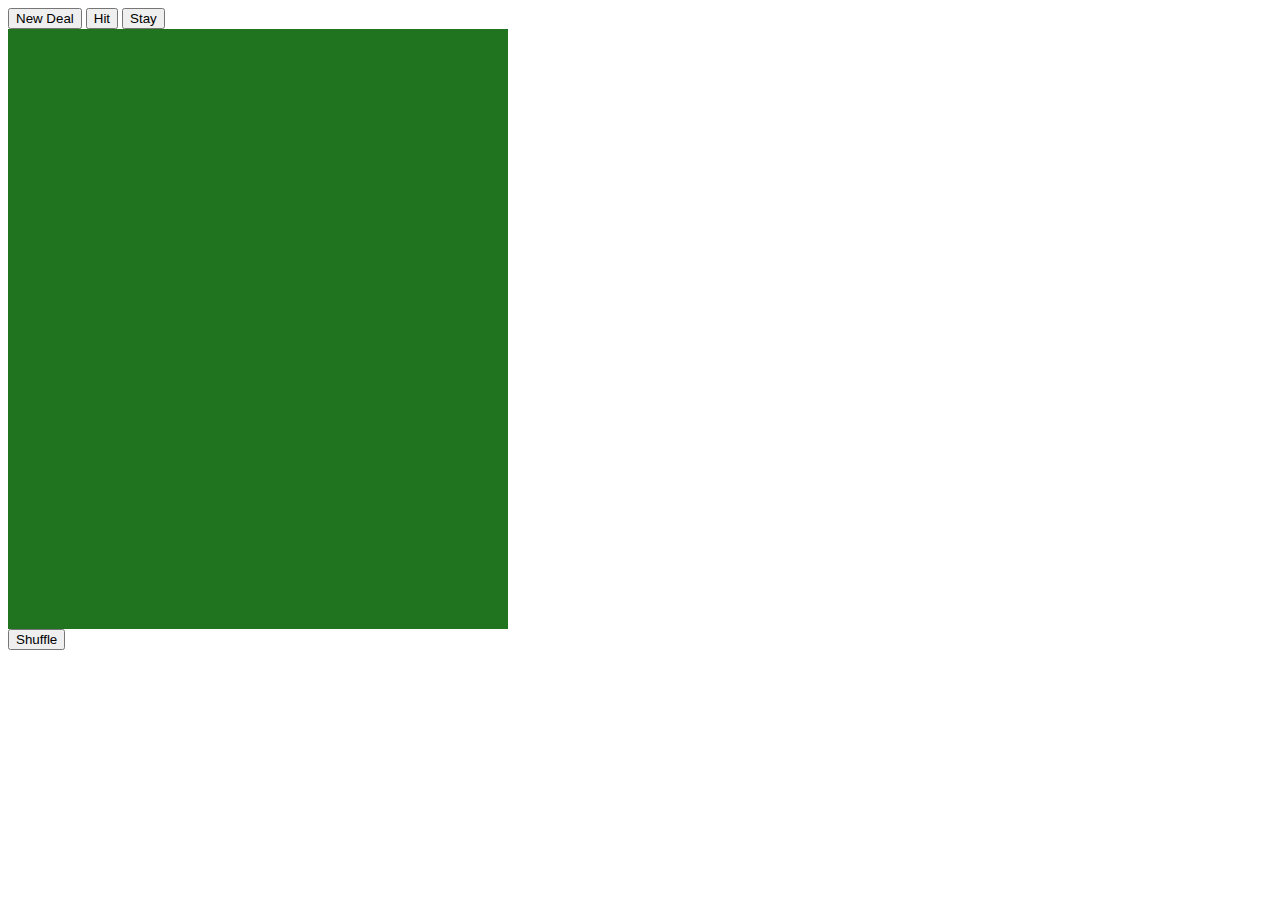
==== index.html @ 3f2eac23 "gaves dealers aces and adding in rainman style card counting" ====
<!DOCTYPE html>
<html lang="en">
<head>
    <meta charset="UTF-8">
    <meta name="viewport" content="width=device-width, initial-scale=1.0">
    <title>Blackjack</title>
    <link rel="stylesheet" href="main.css">
    <script src="https://code.jquery.com/jquery-3.5.1.js" integrity="sha256-QWo7LDvxbWT2tbbQ97B53yJnYU3WhH/C8ycbRAkjPDc=" crossorigin="anonymous"></script>
    <script src="app.js"></script>
</head>
<body>
   <aside class="leftside">
      <button class="button">New Deal</button>     
      <button class="hit-btn">Hit</button>
      <button class="stay-btn">Stay</button>
   </aside>

   <div class="container">     
      <div class="table">
         <div class="playerHand">
         </div>
         <div class="dealerHand">
         </div>
         
      </div>   
   </div>
   <aside class="rightside">
      <div class="remaining"></div> 
      <button class="shuffle">Shuffle</button>
      <p class="cardCount"></p>
   </aside>
</body>
</html>
---- main.css ----
.body {
    display: flex;

}

.table {
    align-self: center;
    height: 600px;
    width: 500px;
    background-color: rgb(32, 116, 32);
    display: flex;
    justify-content: center;
}

.playerHand {
    align-self: flex-end;
    flex-wrap: wrap;
    display: inline-block;
}
.dealerHand {
    align-self: flex-start;
}
.left {
    height: 110px;
    width: 80px;
    background-size: cover;
    background-position: center;
    display: inline-block;
}
.right {
    height: 110px;
    width: 80px;
    background-size: cover;
    background-position: center;
    display: inline-block;
    transform: translate(-65px);
}
.hit {
    height: 110px;
    width: 80px;
    background-size: cover;
    background-position: center;
    display: inline-block;

}
.dHit {
    height: 110px;
    width: 80px;
    background-size: cover;
    background-position: center;
    display: inline-block;

}


.dLeft {
    height: 110px;
    width: 80px;
    background-size: cover;
    background-position: center;
    display: inline-block;
}
.dRight {
    height: 110px;
    width: 80px;
    background-size: cover;
    background-position: center;
    display: inline-block;
    transform: translate(-65px);
}

.back {
    transform: scale(1.3);
}
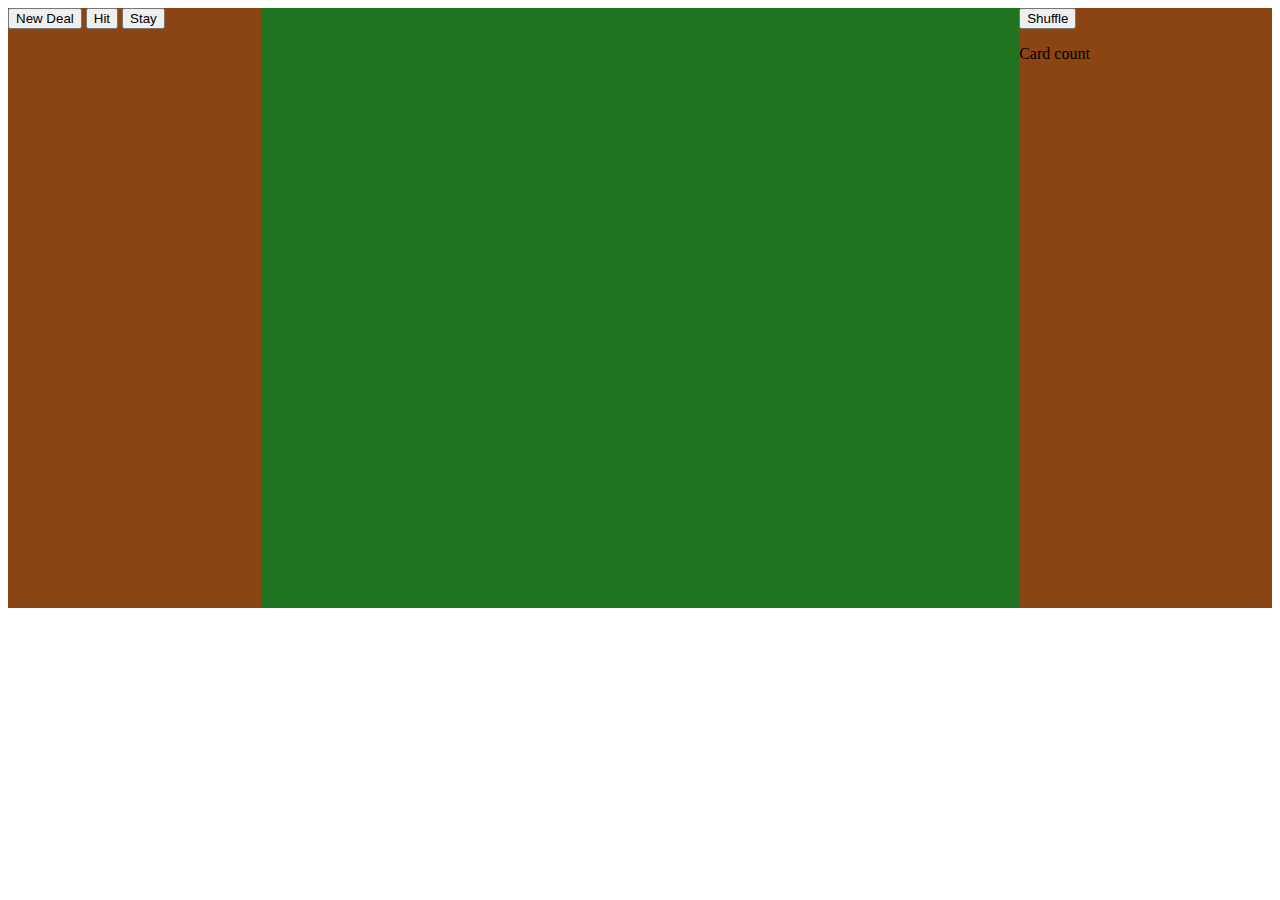
==== commit fa268756: "Bug fixes and code clean up, plus more css styling" ====
--- a/index.html
+++ b/index.html
@@ -1,3 +1,6 @@
+<!-- deckofcardsapi.com is the credited with all front card images and the data set i'm useing
+https://www.pngwing.com/ supplied the back of card img used for the dealer. -->
+
 <!DOCTYPE html>
 <html lang="en">
 <head>
@@ -19,6 +22,7 @@
       <div class="table">
          <div class="playerHand">
          </div>
+         <div class="gamelog"></div>
          <div class="dealerHand">
          </div>
          
@@ -27,6 +31,7 @@
    <aside class="rightside">
       <div class="remaining"></div> 
       <button class="shuffle">Shuffle</button>
+      <p>Card count</p>
       <p class="cardCount"></p>
    </aside>
 </body>
--- a/main.css
+++ b/main.css
@@ -1,21 +1,36 @@
-.body {
+body {
     display: flex;
+    flex-wrap: wrap;
 
+}
+.container {
+    width: 60%;
+    display: flex;
+    justify-content: center;
+    background-color: darkslategray;
+}
+aside {
+    width: 20%;
+    background-color: saddlebrown;
 }
 
 .table {
     align-self: center;
     height: 600px;
-    width: 500px;
+    width: 800px;
     background-color: rgb(32, 116, 32);
     display: flex;
     justify-content: center;
+    flex-direction: row;
 }
 
 .playerHand {
     align-self: flex-end;
     flex-wrap: wrap;
     display: inline-block;
+}
+.gamelog {
+    align-self: center;
 }
 .dealerHand {
     align-self: flex-start;
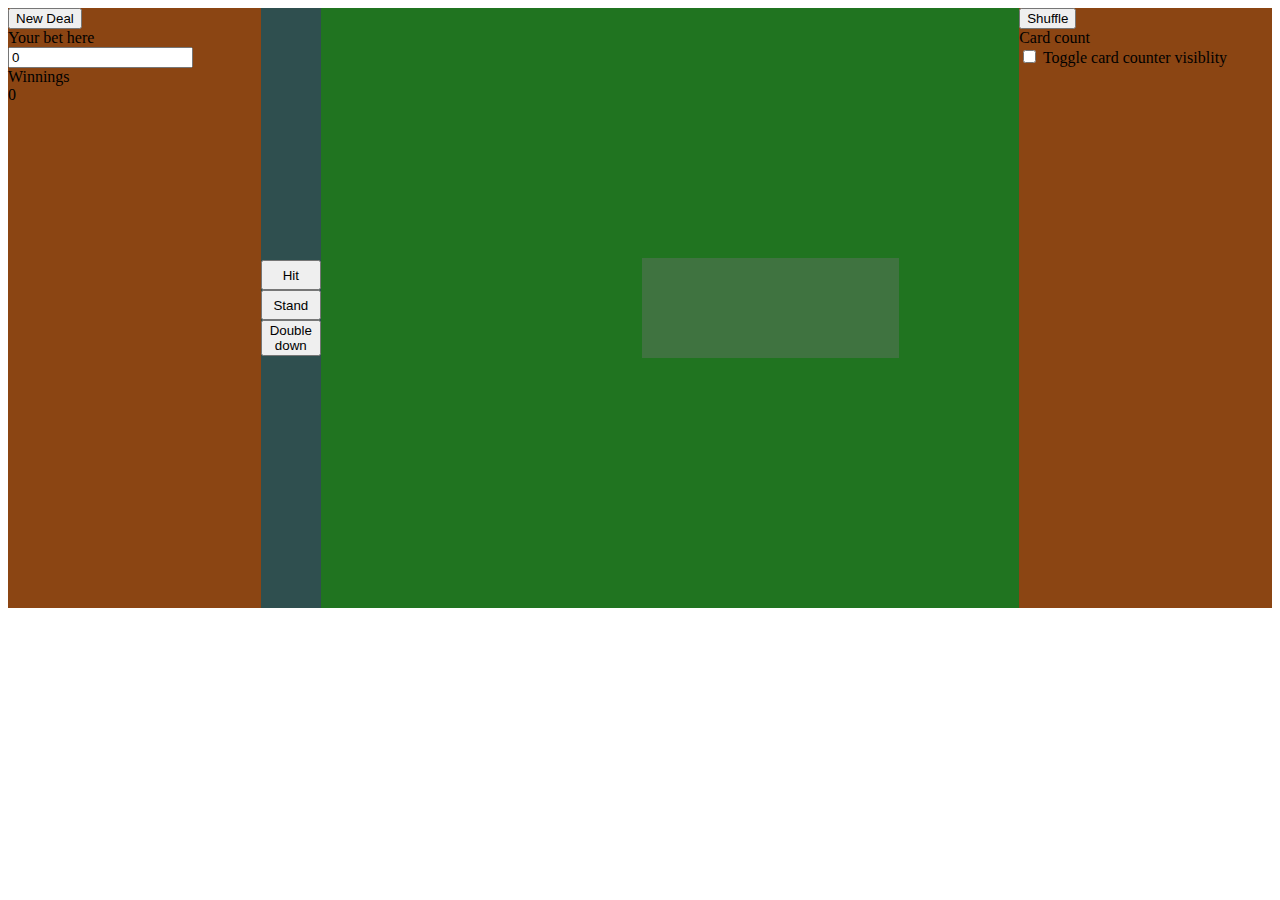
==== commit 30cf7bf1: "fixed the game log, and some bugs. added in double down feature" ====
--- a/index.html
+++ b/index.html
@@ -13,12 +13,23 @@
 </head>
 <body>
    <aside class="leftside">
-      <button class="button">New Deal</button>     
-      <button class="hit-btn">Hit</button>
-      <button class="stay-btn">Stay</button>
+      <button class="newDeal">New Deal</button>     
+      <div class="betholder">
+         <label for="number">Your bet here</label>
+         <input type ="number" value="0" class="bet">
+         <p>Winnings</p>
+         <p class="winings">0</p>
+      </div>
+      
    </aside>
 
-   <div class="container">     
+   <div class="container"> 
+      <div class="buttons">
+         <button class="hit-btn">Hit</button>
+         <button class="stay-btn">Stand</button>
+         <button class="doubledown">Double down</button>
+      </div>
+          
       <div class="table">
          <div class="playerHand">
          </div>
@@ -31,8 +42,12 @@
    <aside class="rightside">
       <div class="remaining"></div> 
       <button class="shuffle">Shuffle</button>
-      <p>Card count</p>
+      <p class="cardCounter">Card count</p>
       <p class="cardCount"></p>
+
+      <input type="checkbox" class="counterchecker">
+      <label>Toggle card counter visiblity</label>
+
    </aside>
 </body>
 </html>--- a/main.css
+++ b/main.css
@@ -7,33 +7,62 @@
     width: 60%;
     display: flex;
     justify-content: center;
+    justify-content: space-evenly;
     background-color: darkslategray;
+
 }
 aside {
     width: 20%;
     background-color: saddlebrown;
 }
 
+.buttons {
+    display: flex;
+    flex-direction: column;
+    justify-content: center;
+}
+
+.stay-btn {
+    height: 30px;
+    width: 60px;
+}
+
+.hit-btn {
+    height: 30px;
+    width: 60px;
+}
+
 .table {
     align-self: center;
     height: 600px;
-    width: 800px;
+    width: 900px;
     background-color: rgb(32, 116, 32);
     display: flex;
     justify-content: center;
     flex-direction: row;
 }
-
+p {
+    margin: 0;
+    padding: 0;
+}
 .playerHand {
+    display: flex;
     align-self: flex-end;
-    flex-wrap: wrap;
-    display: inline-block;
+    flex-direction: row;
+    width: 500px;
 }
 .gamelog {
+    height: 100px;
+    width: 400px;
+    overflow: auto;
     align-self: center;
+    background-color: rgba(109, 114, 113, 0.4);
 }
 .dealerHand {
     align-self: flex-start;
+    display: flex;
+    flex-direction: row;
+    width: 500px;
 }
 .left {
     height: 110px;
@@ -67,7 +96,6 @@
 
 }
 
-
 .dLeft {
     height: 110px;
     width: 80px;
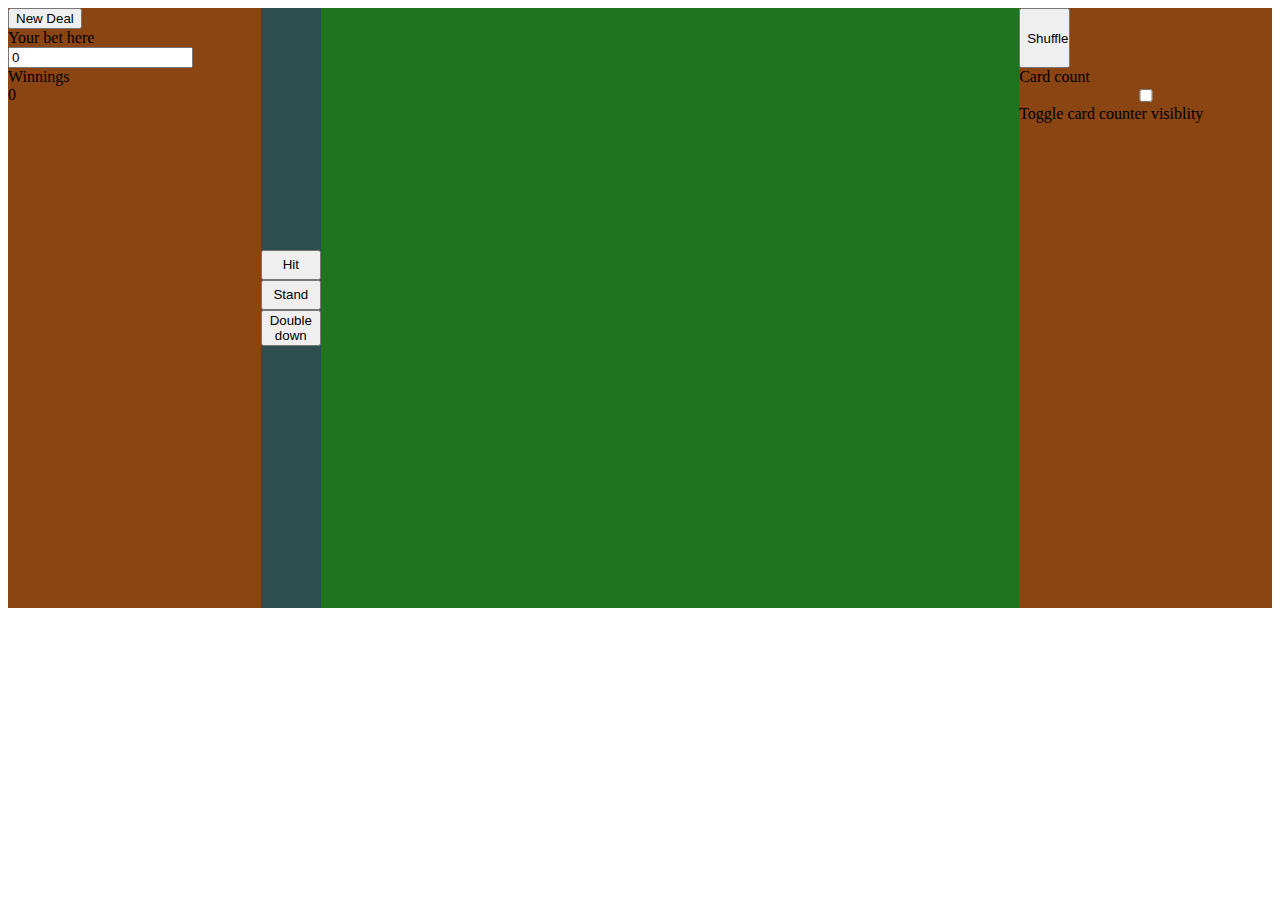
==== commit e532fccd: "started a split feature and changed how the game log works." ====
--- a/index.html
+++ b/index.html
@@ -28,6 +28,7 @@
          <button class="hit-btn">Hit</button>
          <button class="stay-btn">Stand</button>
          <button class="doubledown">Double down</button>
+         <button class="split">Split</button>
       </div>
           
       <div class="table">
--- a/main.css
+++ b/main.css
@@ -14,6 +14,11 @@
 aside {
     width: 20%;
     background-color: saddlebrown;
+}
+
+.rightside {
+    display: flex;
+    flex-direction: column;
 }
 
 .buttons {
@@ -41,22 +46,25 @@
     justify-content: center;
     flex-direction: row;
 }
+
 p {
     margin: 0;
     padding: 0;
 }
+
 .playerHand {
     display: flex;
     align-self: flex-end;
     flex-direction: row;
     width: 500px;
 }
+
 .gamelog {
     height: 100px;
-    width: 400px;
-    overflow: auto;
+    width: 60%;
+    justify-content: center;
+    display: flex;
     align-self: center;
-    background-color: rgba(109, 114, 113, 0.4);
 }
 .dealerHand {
     align-self: flex-start;
@@ -96,6 +104,10 @@
 
 }
 
+.split {
+    visibility: hidden;
+}
+
 .dLeft {
     height: 110px;
     width: 80px;
@@ -112,6 +124,11 @@
     transform: translate(-65px);
 }
 
+.shuffle {
+    height: 10%;
+    width: 20%;
+}
+
 .back {
     transform: scale(1.3);
 }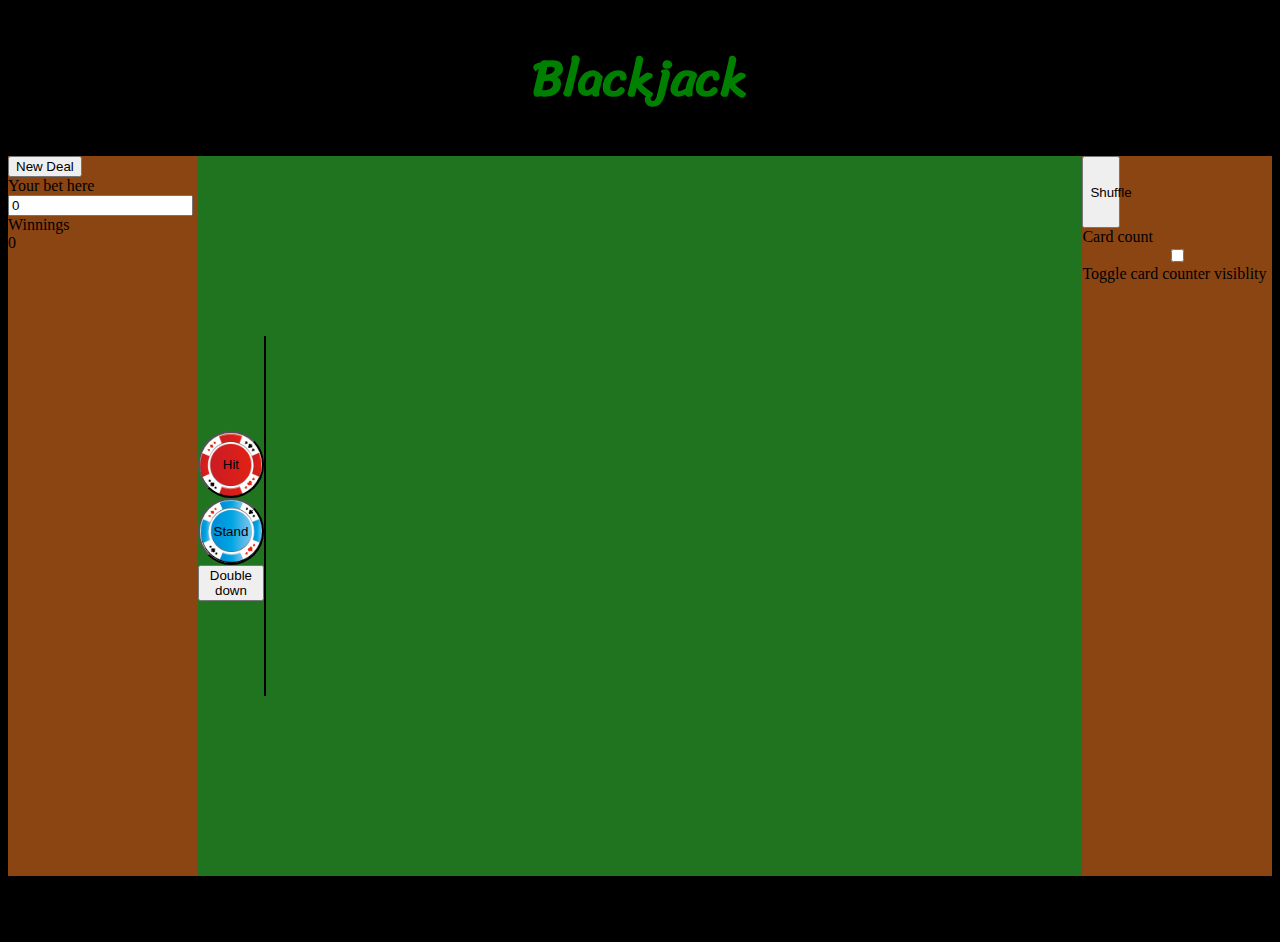
==== commit 15315bd3: "changed some colors" ====
--- a/index.html
+++ b/index.html
@@ -6,49 +6,55 @@
 <head>
     <meta charset="UTF-8">
     <meta name="viewport" content="width=device-width, initial-scale=1.0">
+    <link href="https://fonts.googleapis.com/css2?family=Sriracha&display=swap" rel="stylesheet">
     <title>Blackjack</title>
     <link rel="stylesheet" href="main.css">
     <script src="https://code.jquery.com/jquery-3.5.1.js" integrity="sha256-QWo7LDvxbWT2tbbQ97B53yJnYU3WhH/C8ycbRAkjPDc=" crossorigin="anonymous"></script>
     <script src="app.js"></script>
 </head>
 <body>
-   <aside class="leftside">
-      <button class="newDeal">New Deal</button>     
-      <div class="betholder">
-         <label for="number">Your bet here</label>
-         <input type ="number" value="0" class="bet">
-         <p>Winnings</p>
-         <p class="winings">0</p>
-      </div>
-      
-   </aside>
-
-   <div class="container"> 
-      <div class="buttons">
-         <button class="hit-btn">Hit</button>
-         <button class="stay-btn">Stand</button>
-         <button class="doubledown">Double down</button>
-         <button class="split">Split</button>
-      </div>
-          
-      <div class="table">
-         <div class="playerHand">
-         </div>
-         <div class="gamelog"></div>
-         <div class="dealerHand">
+   <div class="title">
+   <h1>Blackjack</h1>
+   </div>
+   <div class="gameboard">
+      <aside class="leftside">
+         <button class="newDeal">New Deal</button>     
+         <div class="betholder">
+            <label for="number">Your bet here</label>
+            <input type ="number" value="0" class="bet">
+            <p>Winnings</p>
+            <p class="winings">0</p>
          </div>
          
-      </div>   
+      </aside>
+
+      <div class="container"> 
+         <div class="buttons">
+            <button class="hit-btn">Hit</button>
+            <button class="stay-btn">Stand</button>
+            <button class="doubledown">Double down</button>
+            <!-- <button class="split">Split</button> -->
+         </div>
+            
+         <div class="table">
+            <div class="playerHand">
+            </div>
+            <div class="gamelog"></div>
+            <div class="dealerHand">
+            </div>
+            
+         </div>   
+      </div>
+      <aside class="rightside">
+         <div class="remaining"></div> 
+         <button class="shuffle">Shuffle</button>
+         <p class="cardCounter">Card count</p>
+         <p class="cardCount"></p>
+
+         <input type="checkbox" class="counterchecker">
+         <label>Toggle card counter visiblity</label>
+
+      </aside>
    </div>
-   <aside class="rightside">
-      <div class="remaining"></div> 
-      <button class="shuffle">Shuffle</button>
-      <p class="cardCounter">Card count</p>
-      <p class="cardCount"></p>
-
-      <input type="checkbox" class="counterchecker">
-      <label>Toggle card counter visiblity</label>
-
-   </aside>
 </body>
 </html>--- a/main.css
+++ b/main.css
@@ -1,25 +1,46 @@
+/* Main body elements */
+
 body {
+    background-color: black;
+    height: 900px;
+}
+.gameboard {
     display: flex;
-    flex-wrap: wrap;
+    height: 80%;
+}
 
+h1 {
+    color: green;
+    font-family: 'Sriracha', cursive;
+    text-align: center;
+    font-size: 50px;
 }
+
+aside {
+    width: 15%;
+    background-color: saddlebrown;
+}
+
 .container {
-    width: 60%;
+    width: 70%;
     display: flex;
     justify-content: center;
     justify-content: space-evenly;
-    background-color: darkslategray;
+    background-color: rgb(32, 116, 32);
 
 }
-aside {
-    width: 20%;
-    background-color: saddlebrown;
+
+p {
+    margin: 0;
+    padding: 0;
 }
 
-.rightside {
-    display: flex;
-    flex-direction: column;
-}
+/* new deal button and the betting */
+
+
+
+
+/* gameboard */
 
 .buttons {
     display: flex;
@@ -27,30 +48,37 @@
     justify-content: center;
 }
 
-.stay-btn {
-    height: 30px;
-    width: 60px;
+.hit-btn {
+    height: 5em;
+    width: 5em;
+    background-image: url("imgs/Poker\ Chip.png");
+    background-size: cover;
+    background-position: center;
+    border-radius: 50%;
 }
 
-.hit-btn {
-    height: 30px;
-    width: 60px;
+.stay-btn {
+    height: 5em;
+    width: 5em;
+    background-image: url("imgs/blue\ chip.png");
+    background-size: cover;
+    background-position: center;
+    border-radius: 50%;
 }
 
 .table {
     align-self: center;
-    height: 600px;
+    height: 50%;
     width: 900px;
     background-color: rgb(32, 116, 32);
     display: flex;
     justify-content: center;
     flex-direction: row;
+    border-left: 2px solid;
+
 }
 
-p {
-    margin: 0;
-    padding: 0;
-}
+/* Inside the table */
 
 .playerHand {
     display: flex;
@@ -104,10 +132,6 @@
 
 }
 
-.split {
-    visibility: hidden;
-}
-
 .dLeft {
     height: 110px;
     width: 80px;
@@ -124,11 +148,28 @@
     transform: translate(-65px);
 }
 
+.back {
+    transform: scale(1.3);
+}
+
+/* Deck shuffler and card counting */
+
+.rightside {
+    display: flex;
+    flex-direction: column;
+}
+
 .shuffle {
     height: 10%;
     width: 20%;
 }
 
-.back {
-    transform: scale(1.3);
-}+/* Features to maybe be added in the future */
+/* .split {
+    visibility: hidden;
+} */
+
+
+
+
+
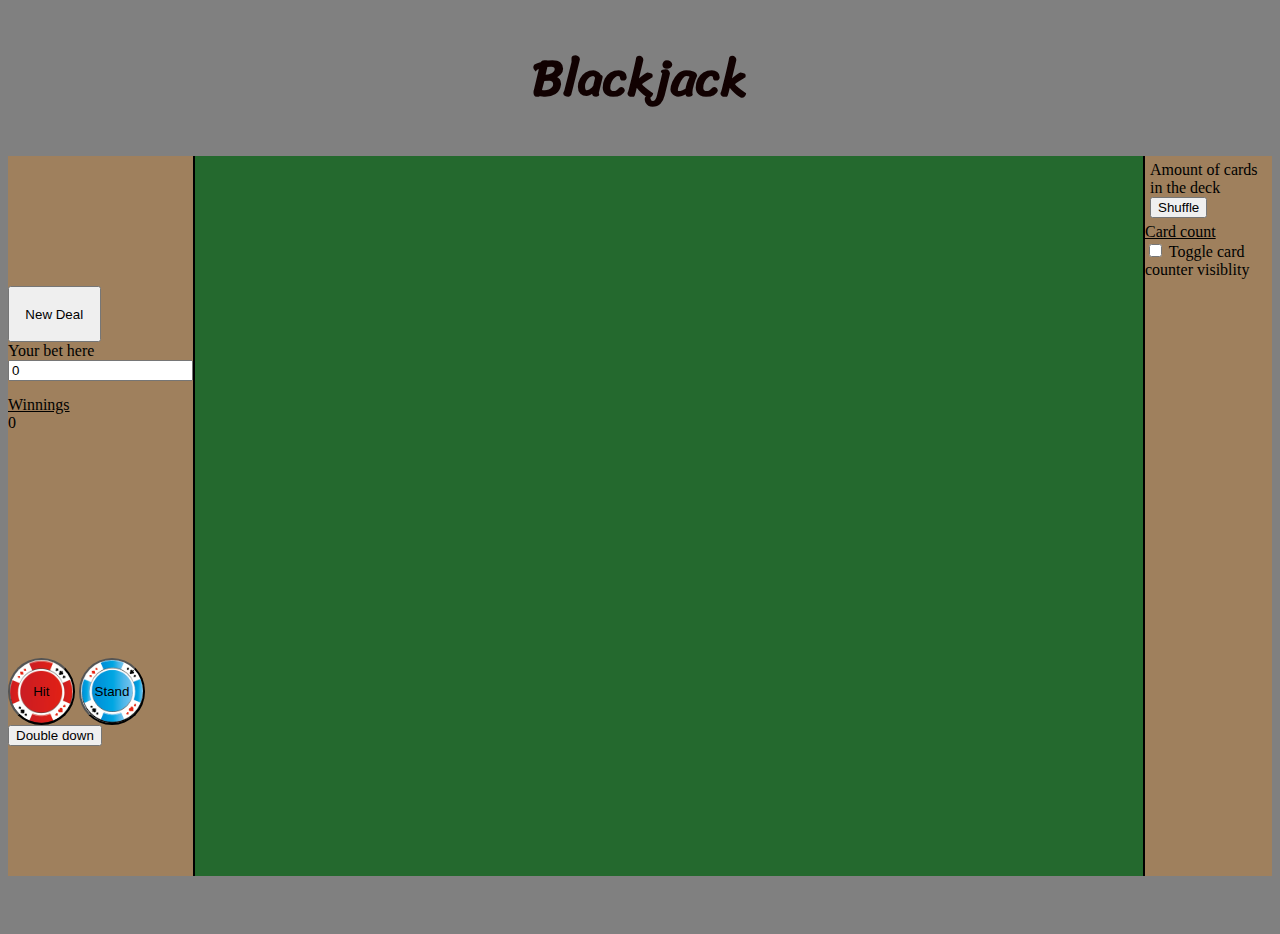
==== commit 81e8ee57: "Play around with styles and added in a semi mobile friendly verison" ====
--- a/index.html
+++ b/index.html
@@ -13,48 +13,60 @@
     <script src="app.js"></script>
 </head>
 <body>
-   <div class="title">
-   <h1>Blackjack</h1>
-   </div>
-   <div class="gameboard">
-      <aside class="leftside">
-         <button class="newDeal">New Deal</button>     
-         <div class="betholder">
-            <label for="number">Your bet here</label>
-            <input type ="number" value="0" class="bet">
-            <p>Winnings</p>
-            <p class="winings">0</p>
+   
+
+   <header class="title">
+      <h1>Blackjack</h1>
+   </header>
+
+   <div class="container">
+      <div class="control">
+         <div class="deal">
+            <button class="newDeal">New Deal</button>     
+            <div class="betholder">
+               <label for="number">Your bet here</label>
+               <br>
+               <input type ="number" value="0" class="bet">   
+               <p class="winningsInfo">
+                  Winnings
+                  <span class="winningsTip">Shows you how much you've won, or more likely how much you've lost</span>
+               </p>
+               <p class="winings">0</p>
+            </div>
          </div>
-         
-      </aside>
-
-      <div class="container"> 
          <div class="buttons">
             <button class="hit-btn">Hit</button>
+            <p class="mobileButton">Hit</p>
             <button class="stay-btn">Stand</button>
+            <p class="mobileButton">Stand</p>
             <button class="doubledown">Double down</button>
-            <!-- <button class="split">Split</button> -->
          </div>
-            
-         <div class="table">
-            <div class="playerHand">
-            </div>
-            <div class="gamelog"></div>
-            <div class="dealerHand">
-            </div>
-            
-         </div>   
       </div>
-      <aside class="rightside">
+
+      <div class="table">
+         <div class="playerHand"></div>
+         <div class="gamelog"></div>
+         <div class="dealerHand"></div>
+      </div>
+
+      <div class="info">
+         <div class="deckInfo">
+         <label>Amount of cards in the deck</label>
          <div class="remaining"></div> 
          <button class="shuffle">Shuffle</button>
-         <p class="cardCounter">Card count</p>
+         </div>
+         <p class="cardCounter">Card count
+         <span class="counterTip">This tracks cards played previously. High cards lower the card count and encourage lower betting, while higher card count suggest an abunaces of higher cards and suggest bigger bettings</span>
+         </p>
          <p class="cardCount"></p>
 
-         <input type="checkbox" class="counterchecker">
+         <input type="checkbox" class="counterchecker" class="tooltip">
+         
          <label>Toggle card counter visiblity</label>
+      </div>
 
-      </aside>
    </div>
+
+
 </body>
 </html>--- a/main.css
+++ b/main.css
@@ -1,50 +1,54 @@
 /* Main body elements */
 
+html, body {
+    height: 100%;
+}
+
 body {
-    background-color: black;
-    height: 900px;
-}
-.gameboard {
-    display: flex;
+    background-color: gray;
+    
+}
+
+.container {
+    width: 100%;
     height: 80%;
-}
+    display: flex;
+    justify-content: center;
+    justify-content: space-evenly;
+    background-color: #9F805D ;
+
+}
+
 
 h1 {
-    color: green;
+    color: rgb(17, 1, 1);
     font-family: 'Sriracha', cursive;
     text-align: center;
     font-size: 50px;
 }
 
-aside {
-    width: 15%;
-    background-color: saddlebrown;
-}
-
-.container {
-    width: 70%;
-    display: flex;
-    justify-content: center;
-    justify-content: space-evenly;
-    background-color: rgb(32, 116, 32);
-
-}
-
 p {
     margin: 0;
     padding: 0;
-}
-
-/* new deal button and the betting */
-
-
-
-
-/* gameboard */
+} 
+/* left side of the gameboard */
+.control{
+    width: 20%;
+    display: flex;
+    flex-direction: column;
+    justify-content: space-around;
+}
+
+.deal {
+    justify-content: flex-start;
+}
+
+.newDeal {
+    width: 50%;
+    height: 50%;
+}
 
 .buttons {
-    display: flex;
-    flex-direction: column;
     justify-content: center;
 }
 
@@ -66,25 +70,20 @@
     border-radius: 50%;
 }
 
+.winningsInfo {
+    text-decoration: underline;
+    padding-top: 15px;
+}
+
+/* center of the game board */
 .table {
-    align-self: center;
-    height: 50%;
-    width: 900px;
-    background-color: rgb(32, 116, 32);
+    background-color: rgb(36, 105, 46);
+    width: 75%;
     display: flex;
     justify-content: center;
     flex-direction: row;
     border-left: 2px solid;
-
-}
-
-/* Inside the table */
-
-.playerHand {
-    display: flex;
-    align-self: flex-end;
-    flex-direction: row;
-    width: 500px;
+    border-right: 2px solid;
 }
 
 .gamelog {
@@ -94,20 +93,63 @@
     display: flex;
     align-self: center;
 }
+
+.playerHand {
+    display: flex;
+    align-self: flex-end;
+    flex-direction: row;
+    width: 500px;
+}
+
+.left {
+    height: 110px;
+    width: 80px;
+    background-size: cover;
+    background-position: center;
+    display: inline-block;
+}
+.right {
+    height: 110px;
+    width: 80px;
+    background-size: cover;
+    background-position: center;
+    display: inline-block;
+    transform: translate(-65px);
+}
+
+.hit {
+    height: 110px;
+    width: 80px;
+    background-size: cover;
+    background-position: center;
+    display: inline-block;
+
+}
+
 .dealerHand {
     align-self: flex-start;
     display: flex;
     flex-direction: row;
     width: 500px;
 }
-.left {
-    height: 110px;
-    width: 80px;
-    background-size: cover;
-    background-position: center;
-    display: inline-block;
-}
-.right {
+
+.dHit {
+    height: 110px;
+    width: 80px;
+    background-size: cover;
+    background-position: center;
+    display: inline-block;
+
+}
+
+.dLeft {
+    height: 110px;
+    width: 80px;
+    background-size: cover;
+    background-position: center;
+    display: inline-block;
+}
+.dRight {
     height: 110px;
     width: 80px;
     background-size: cover;
@@ -115,61 +157,243 @@
     display: inline-block;
     transform: translate(-65px);
 }
-.hit {
-    height: 110px;
-    width: 80px;
-    background-size: cover;
-    background-position: center;
-    display: inline-block;
-
-}
-.dHit {
-    height: 110px;
-    width: 80px;
-    background-size: cover;
-    background-position: center;
-    display: inline-block;
-
-}
-
-.dLeft {
-    height: 110px;
-    width: 80px;
-    background-size: cover;
-    background-position: center;
-    display: inline-block;
-}
-.dRight {
-    height: 110px;
-    width: 80px;
-    background-size: cover;
-    background-position: center;
-    display: inline-block;
-    transform: translate(-65px);
-}
 
 .back {
-    transform: scale(1.3);
-}
-
-/* Deck shuffler and card counting */
-
-.rightside {
-    display: flex;
-    flex-direction: column;
-}
-
-.shuffle {
-    height: 10%;
-    width: 20%;
-}
-
-/* Features to maybe be added in the future */
-/* .split {
+    transform: scale(1.25);
+}
+
+
+
+
+
+
+/* right side of game board */
+.info {
+    width: 15%;
+}
+
+
+.cardCounter {
+    text-decoration: underline;
+}
+
+.deckInfo {
+    padding: 5px;
+}
+
+.winningsInfo .winningsTip {
     visibility: hidden;
-} */
-
-
-
-
-
+    width: 120px;
+    background-color: #fff;
+    color: #000;
+    border-radius: 6px;
+    position: absolute;
+    z-index: 1; 
+}
+
+.cardCounter .counterTip {
+    visibility: hidden;
+    width: 120px;
+    background-color: #fff;
+    color: #000;
+    border-radius: 6px;
+    position: absolute;
+    z-index: 2; 
+} 
+
+.cardCounter:hover .counterTip {
+    visibility: visible;
+  }
+
+.winningsInfo:hover .winningsTip {
+    visibility: visible;
+}
+
+.mobileButton {
+    display: none;
+}
+
+/* ================================= */
+@media screen and (max-width: 750px) {
+
+    html, body {
+        height: 100%;
+    }
+    
+    body {
+        background-color: gray;
+        font-size: 14px;
+        
+    }
+    
+    .container {
+        width: 100%;
+        height: 90%;
+        display: flex;
+        flex-direction: row;
+        flex-wrap: wrap;
+        justify-content: center;
+        justify-content: space-evenly;
+        background-color: #9F805D ;    
+    }
+    
+        
+    p {
+        margin: 0;
+        padding: 0;
+    } 
+     /*========================================  */
+    /* left side of the gameboard */
+    .control{
+        width: 40%;
+        display: flex;
+        flex-direction: column;
+        flex-wrap: wrap;
+        padding-left: 0px;
+    }
+    
+    .betholder {
+        width: 25%;
+    }
+
+    .deal {
+       height: 80%; 
+    }
+    
+    .buttons {
+        order: -1;
+    }
+
+    .mobileButton {
+        display: inline;
+    }
+
+    .newDeal {
+        width: 25%;
+        height: 25%;
+        font-size: 10px;
+    }
+      
+    .hit-btn {
+        height: 2em;
+        width: 2em;
+        background-image: url("imgs/Poker\ Chip.png");
+        background-size: cover;
+        background-position: center;
+        border-radius: 50%;
+        color: rgba(0, 0, 0, 0);
+ 
+    }
+    
+    .stay-btn {
+        height: 2em;
+        width: 2em;
+        background-image: url("imgs/blue\ chip.png");
+        background-size: cover;
+        background-position: center;
+        border-radius: 50%;
+        color: rgba(0, 0, 0, 0);
+    }
+    
+     /*========================================  */ 
+    /* center of the game board */
+    .table {
+        background-color: rgb(36, 105, 46);
+        width: 100%;
+        height: 50%;
+        order: -1;
+        display: flex;
+        justify-content: center;
+        flex-direction: row;
+        border-left: 2px solid;
+        border-right: 2px solid;
+        justify-content: space-evenly;
+    }
+    
+    .gamelog {
+        height: 100px;
+        width: 60%;
+        justify-content: center;
+        display: flex;
+        align-self: center;
+    }
+    
+    .playerHand {
+        display: flex;
+        align-self: flex-end;
+        flex-direction: row;
+        width: 200px;
+        translate: translate(200px);
+        padding-left: 40px;
+    }
+    
+    .playerTotal {
+        order: 2
+    }
+
+    .left {
+        height: 60px;
+        width: 42px;
+       
+    }
+    .right {
+        height: 60px;
+        width: 42px;      
+    }
+    
+    .hit {
+        height: 60px;
+        width: 42px;
+        background-size: cover;
+        background-position: center;
+        display: inline-block;
+    
+    }
+
+    .dealerHand {
+        align-self: flex-start;
+        display: flex;
+        flex-direction: row;
+        width: 200px;
+        padding-right: 30px;
+    }
+    
+    .dealerTotal {
+        order: 2
+    }
+
+    .dHit {
+        height: 60px;
+        width: 42px;
+        background-size: cover;
+        background-position: center;
+        display: inline-block;
+    
+    }
+    
+    .dLeft {
+        height: 60px;
+        width: 42px;        
+    }
+
+    .dRight {
+        height: 60px;
+        width: 42px;
+        transform: translate(-65px);
+    }
+
+    .deckInfo {
+        display: none;
+    }
+
+    .back {
+        transform: scale(1.25);
+    }
+/*  =================================================  */
+
+
+}
+
+
+
+
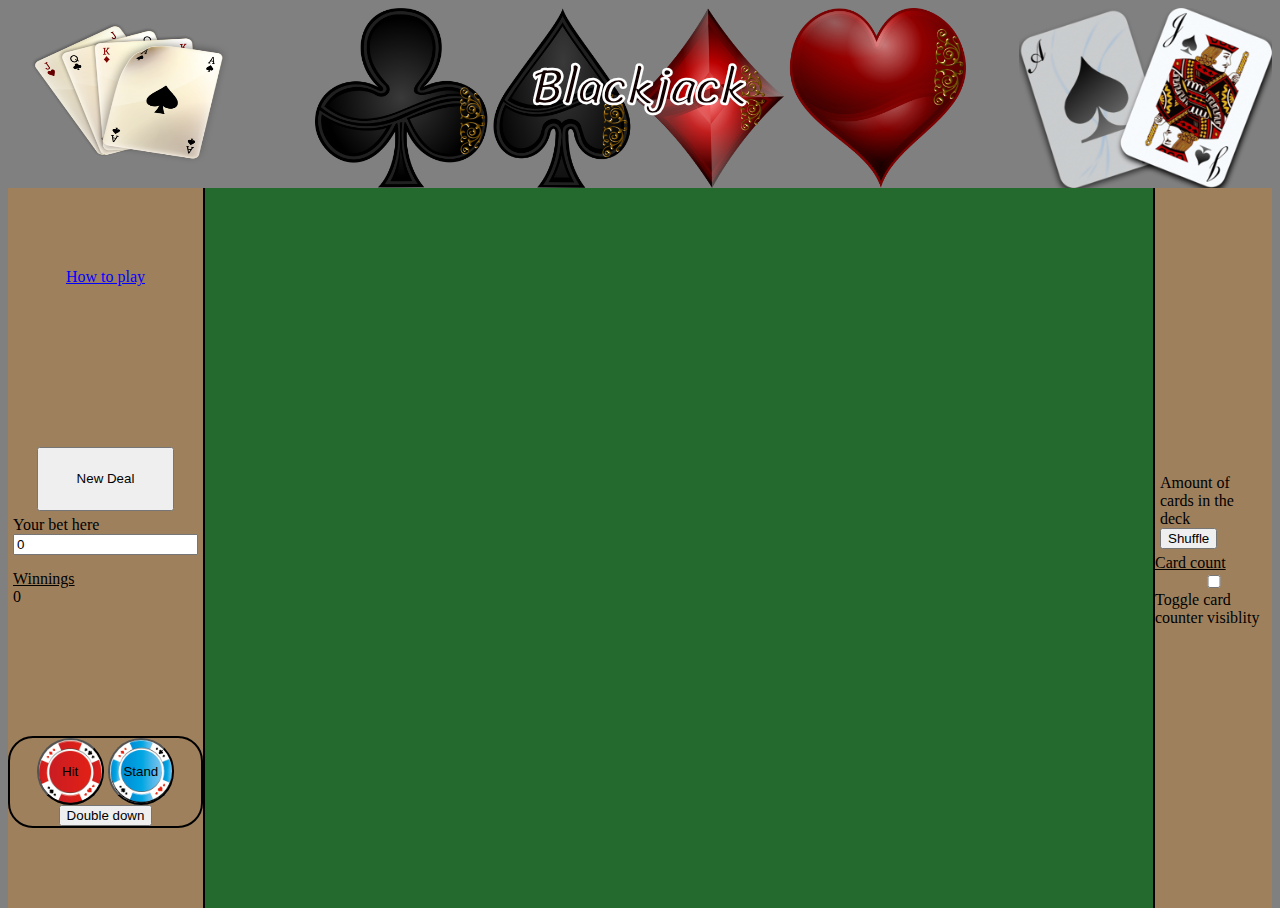
==== commit 7c2e2ad2: "started working on the readme" ====
--- a/index.html
+++ b/index.html
@@ -1,5 +1,5 @@
 <!-- deckofcardsapi.com is the credited with all front card images and the data set i'm useing
-https://www.pngwing.com/ supplied the back of card img used for the dealer. -->
+https://www.pngwing.com/ supplied the back of card img used for the dealer and all other imgs. -->
 
 <!DOCTYPE html>
 <html lang="en">
@@ -16,11 +16,37 @@
    
 
    <header class="title">
+      <img src="imgs/pngwing.com (6).png">
       <h1>Blackjack</h1>
+      <img src="imgs/pngwing.com (5).png">
    </header>
 
    <div class="container">
       <div class="control">
+         <div class="howTo">
+            <a class="triggerHowTo"> How to play </a>
+            <article class="howToPlay">
+               <em>Below is an except on the wikipedia article for Blackjack</em>
+               <br>
+               "Players are each dealt two cards, face up or down depending on the casino and the table. In the U.S., the dealer is also dealt two cards, normally one up (exposed) and one down (hidden). In most other countries, the dealer only receives one card face up. The value of cards two through ten is their pip value (2 through 10). Face cards (Jack, Queen, and King) are all worth ten. Aces can be worth one or eleven. A hand's value is the sum of the card values. Players are allowed to draw additional cards to improve their hands. A hand with an ace valued as 11 is called "soft", meaning that the hand will not bust by taking an additional card. The value of the ace will become one to prevent the hand from exceeding 21. Otherwise, the hand is called "hard".
+               <br>
+               <br>
+               Once all the players have completed their hands, it is the dealer's turn. The dealer hand will not be completed if all players have either busted or received blackjacks. The dealer then reveals the hidden card and must hit until the cards total up to 17 points. At 17 points or higher the dealer must stay. (At most tables the dealer also hits on a "soft" 17, i.e. a hand containing an ace and one or more other cards totaling six.) You are betting that you have a better hand than the dealer. The better hand is the hand where the sum of the card values is closer to 21 without exceeding 21. The detailed outcome of the hand follows:
+               <br>
+               <br>
+                  <ul>
+                  <li> If the player is dealt an Ace and a ten-value card (called a "blackjack" or "natural"), and the dealer does not, the player wins and usually       receives a bonus.</li>
+                  <li> If the player exceeds a sum of 21 ("busts"); the player loses, even if the dealer also exceeds 21. </li>
+                  <li> If the dealer exceeds 21 ("busts") and the player does not; the player wins. </li>
+                  <li> If the player attains a final sum higher than the dealer and does not bust; the player wins. </li> 
+                  <li> If both dealer and player receive a blackjack or any other hands with the same sum, called a "push", no one wins." </li>
+                  </ul>
+               <br>
+               <a href="https://en.wikipedia.org/wiki/Blackjack">https://en.wikipedia.org/wiki/Blackjack</a>
+               <br>
+               <button class="close">Close</button>
+               </article>
+         </div>
          <div class="deal">
             <button class="newDeal">New Deal</button>     
             <div class="betholder">
--- a/main.css
+++ b/main.css
@@ -7,6 +7,22 @@
 body {
     background-color: gray;
     
+}
+
+.title {
+    background-image: url(imgs/pngwing.com\ \(4\).png);
+    background-repeat: no-repeat;
+    background-size: contain;
+    background-position: center;
+    display: flex;
+    flex-direction: row;
+    height: 20%;
+    justify-content: center;
+    justify-content: space-between;
+}
+.title img {
+    height: auto;
+    width: 20%;
 }
 
 .container {
@@ -25,6 +41,8 @@
     font-family: 'Sriracha', cursive;
     text-align: center;
     font-size: 50px;
+    -webkit-text-stroke-width: 1px;
+    -webkit-text-stroke-color: white;
 }
 
 p {
@@ -39,17 +57,33 @@
     justify-content: space-around;
 }
 
+.howTo {
+    text-align: center;
+}
+
 .deal {
     justify-content: flex-start;
+    display: flex;
+    flex-wrap: wrap;
+    justify-content: center;
+}
+
+.betholder {
+    padding: 5px;
 }
 
 .newDeal {
-    width: 50%;
+    width: 70%;
     height: 50%;
+    padding: 5px;
 }
 
 .buttons {
-    justify-content: center;
+    border-radius: 25px;
+    text-align: center;
+    justify-content: center;
+    border-style: solid;
+    border-width: 2px;
 }
 
 .hit-btn {
@@ -170,6 +204,9 @@
 /* right side of game board */
 .info {
     width: 15%;
+    display: flex;
+    flex-direction: column;
+    justify-content: center;
 }
 
 
@@ -191,13 +228,14 @@
     z-index: 1; 
 }
 
-.cardCounter .counterTip {
+.counterTip {
     visibility: hidden;
     width: 120px;
     background-color: #fff;
     color: #000;
     border-radius: 6px;
-    position: absolute;
+    position: fixed;
+    right: 0;
     z-index: 2; 
 } 
 
@@ -212,6 +250,28 @@
 .mobileButton {
     display: none;
 }
+
+/* How to styling */
+
+.triggerHowTo {
+    text-decoration: underline;
+    color: blue;
+}
+
+.howToPlay {
+    display: none;
+    position: fixed;
+    z-index: 1;
+    left: auto;
+    right: auto;
+    background-color: white;
+}
+
+
+
+/* end of how to styling */
+
+
 
 /* ================================= */
 @media screen and (max-width: 750px) {
@@ -226,9 +286,13 @@
         
     }
     
+    .title {
+        height: 18%;
+    }
+
     .container {
         width: 100%;
-        height: 90%;
+        height: 80%;
         display: flex;
         flex-direction: row;
         flex-wrap: wrap;
@@ -258,6 +322,8 @@
 
     .deal {
        height: 80%; 
+       display: flex;
+       flex-direction: column;
     }
     
     .buttons {
@@ -281,8 +347,7 @@
         background-size: cover;
         background-position: center;
         border-radius: 50%;
-        color: rgba(0, 0, 0, 0);
- 
+        color: rgba(0, 0, 0, 0); 
     }
     
     .stay-btn {
@@ -295,6 +360,22 @@
         color: rgba(0, 0, 0, 0);
     }
     
+    /* How to styling */
+
+    .howToPlay {
+        display: none;
+        position: fixed;
+        z-index: 1;
+        left: 0%;
+        top: 0%;
+        background-color: white;
+    }
+
+    .triggerHowTo {
+        order: -2;
+    }
+
+    /* end of how to styling */
      /*========================================  */ 
     /* center of the game board */
     .table {
@@ -322,7 +403,7 @@
         display: flex;
         align-self: flex-end;
         flex-direction: row;
-        width: 200px;
+        width: 40%;
         translate: translate(200px);
         padding-left: 40px;
     }
@@ -347,6 +428,7 @@
         background-size: cover;
         background-position: center;
         display: inline-block;
+        padding: 1px;
     
     }
 
@@ -382,18 +464,28 @@
         transform: translate(-65px);
     }
 
-    .deckInfo {
-        display: none;
-    }
+  
 
     .back {
         transform: scale(1.25);
     }
 /*  =================================================  */
-
-
-}
-
-
-
-
+/*  ============= Right Side ========================  */
+    .winningsTip {
+        position: fixed;
+        bottom: 0;
+    }
+
+   .deckInfo {
+     display: none;
+    }  
+
+    .info {
+        flex-direction: row;
+    }
+
+}
+
+
+
+
